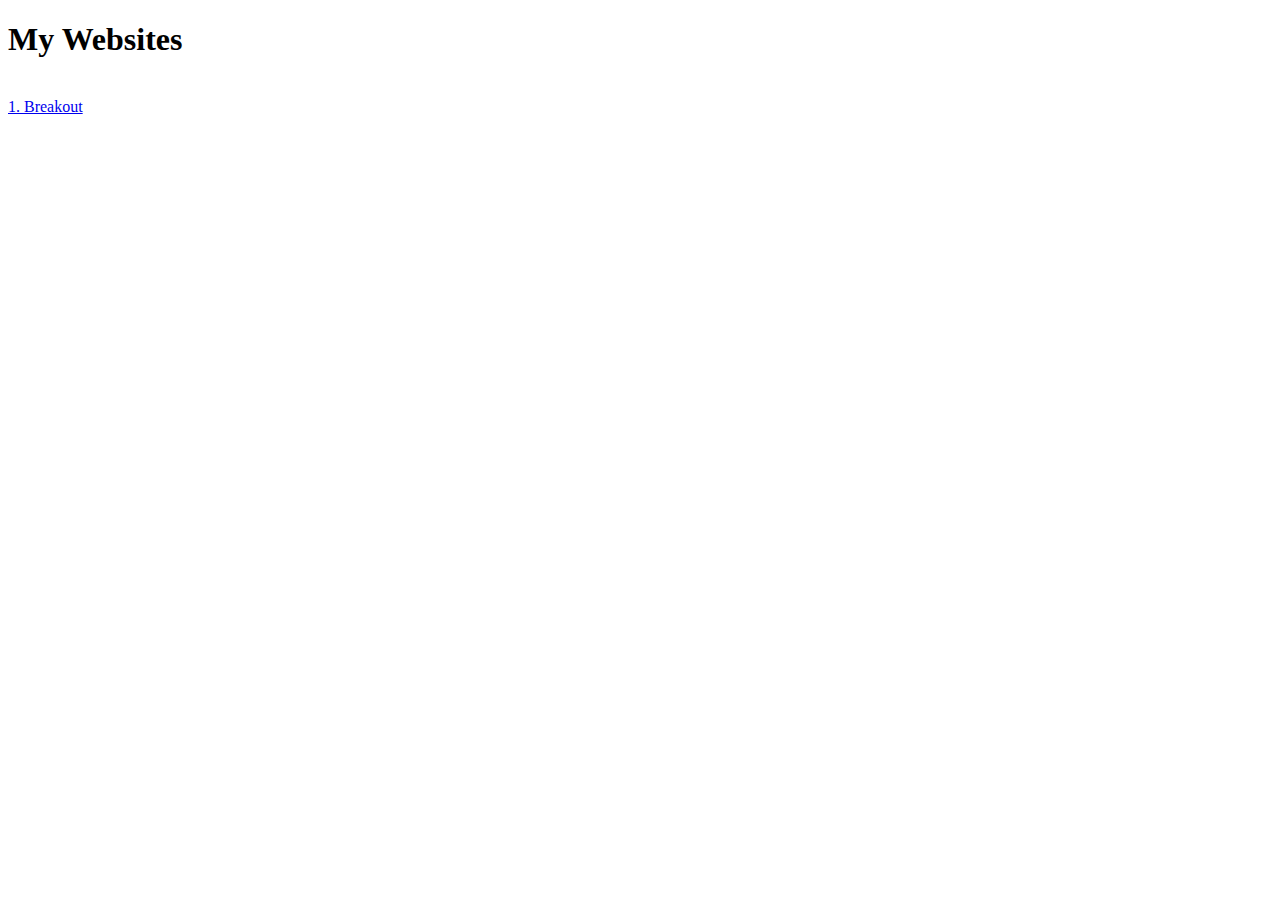
==== index.html @ f68a1c92 "Tue, Apr 2, 2024, 10:01 AM -07:00" ====
<!DOCTYPE html>
<html lang="en">
<head>
    <meta charset="UTF-8">
    <meta name="viewport" content="width=device-width, initial-scale=1.0">
    <title>Website2

    </title>
</head>
<body>
    <body>
        <h1>My Websites</h1>
        <br>
        <a href="breakout.html">1. Breakout</a>
</body>
</html>
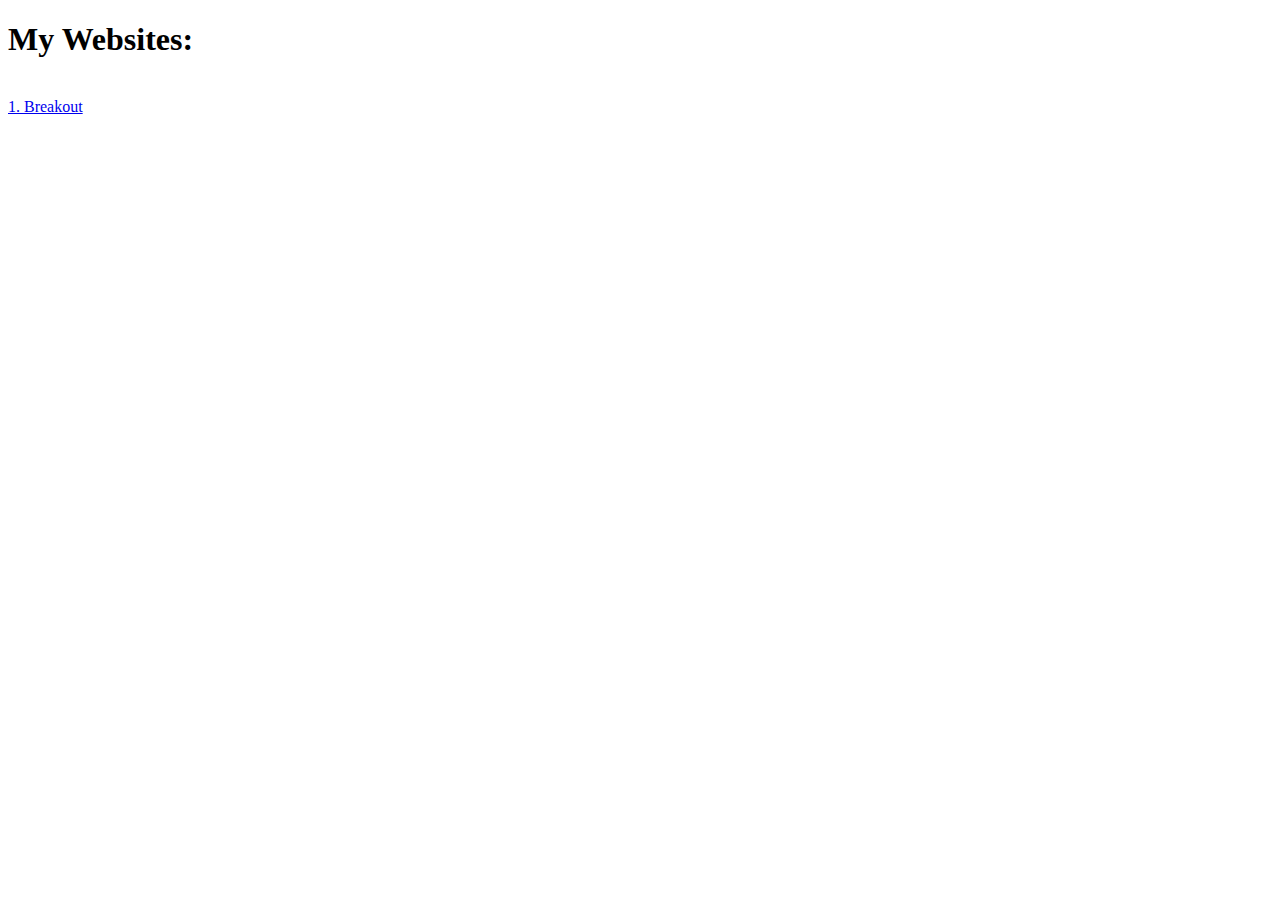
==== commit 61b4e340: "breakout" ====
--- a/index.html
+++ b/index.html
@@ -9,7 +9,7 @@
 </head>
 <body>
     <body>
-        <h1>My Websites</h1>
+        <h1>My Websites:</h1>
         <br>
         <a href="breakout.html">1. Breakout</a>
 </body>
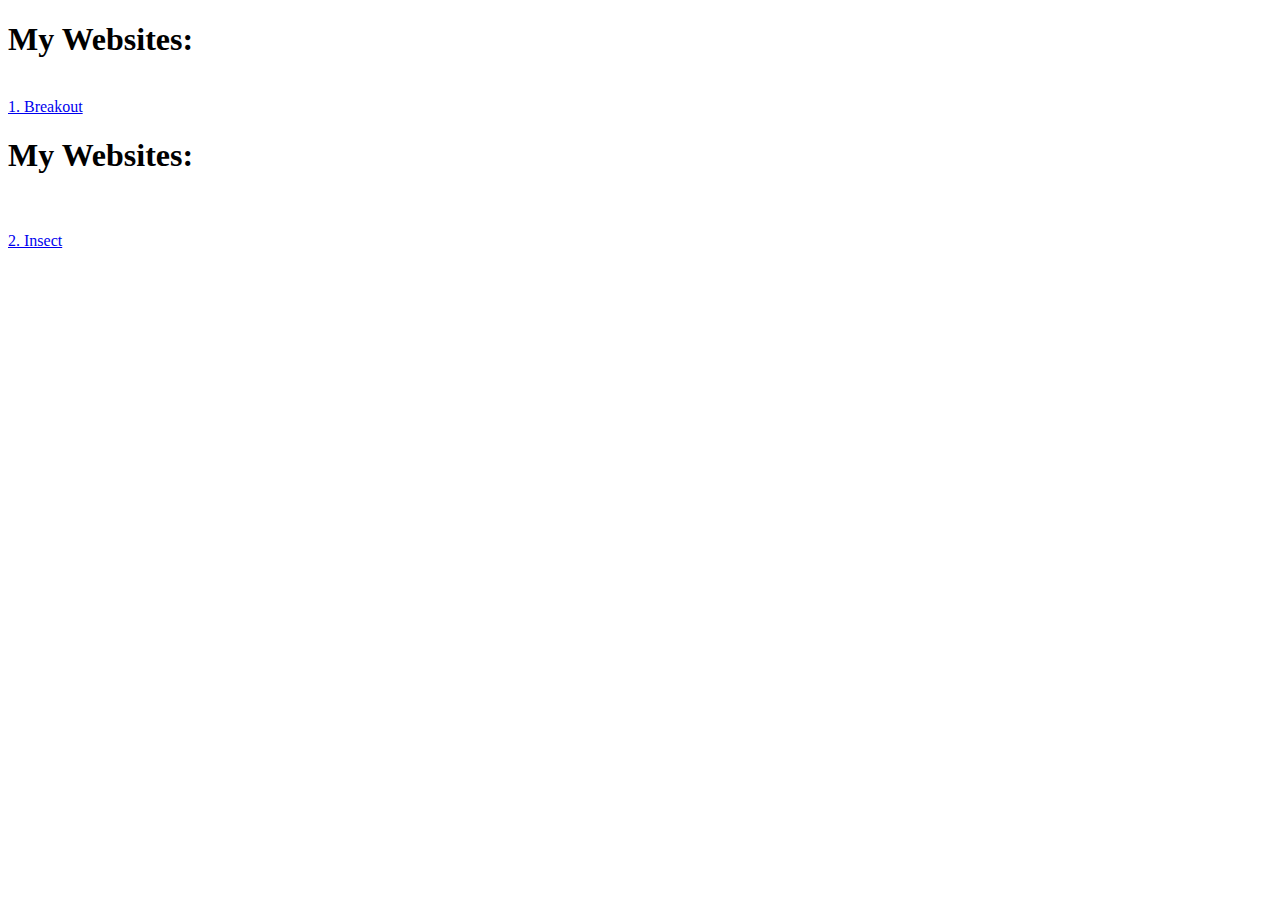
==== commit ca144c7a: "silas" ====
--- a/index.html
+++ b/index.html
@@ -12,5 +12,9 @@
         <h1>My Websites:</h1>
         <br>
         <a href="breakout.html">1. Breakout</a>
+        <h1>My Websites:</h1>
+        <br>
+        <br>
+        <a href="insect.html">2. Insect</a>
 </body>
 </html>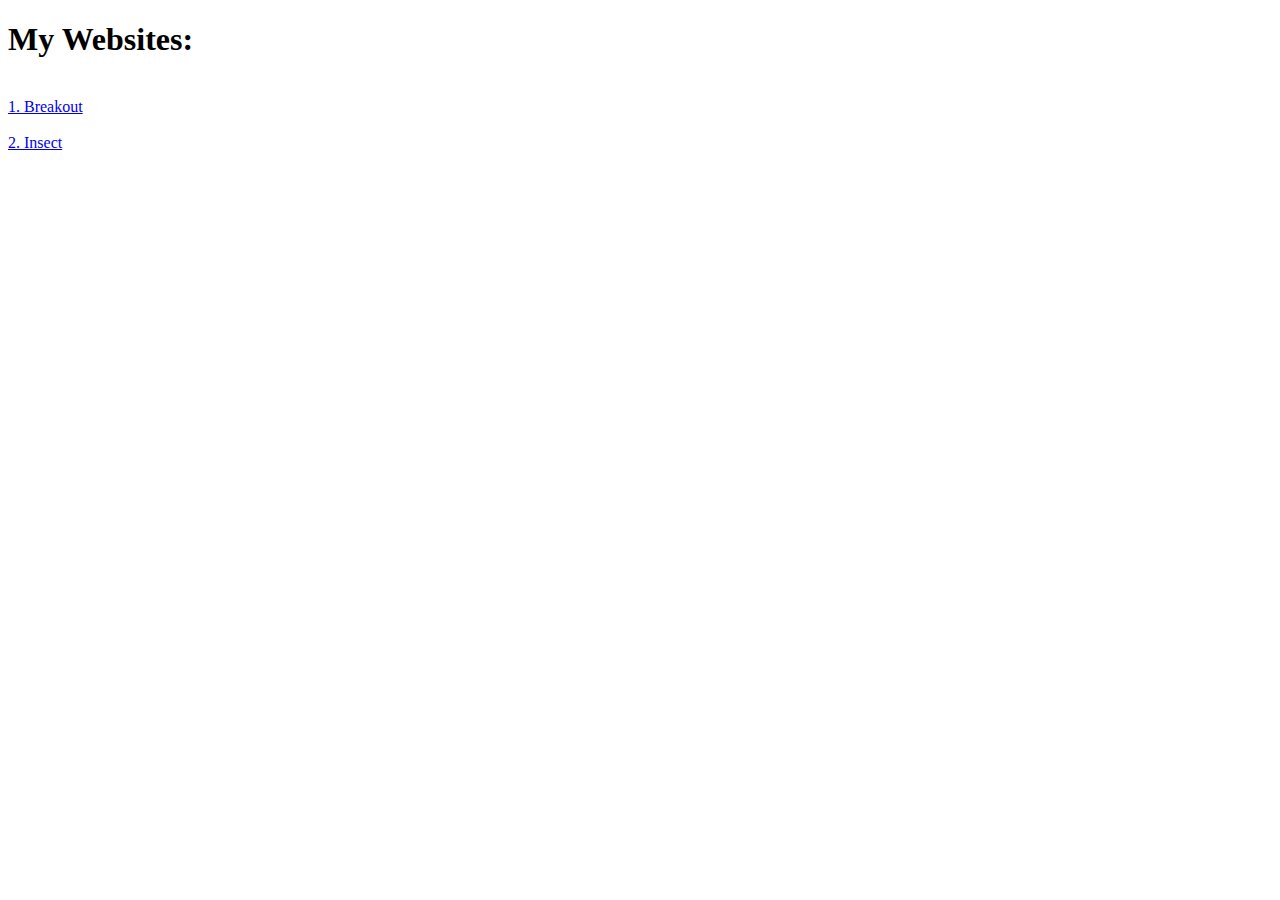
==== commit 5aa31689: "silas" ====
--- a/index.html
+++ b/index.html
@@ -12,7 +12,6 @@
         <h1>My Websites:</h1>
         <br>
         <a href="breakout.html">1. Breakout</a>
-        <h1>My Websites:</h1>
         <br>
         <br>
         <a href="insect.html">2. Insect</a>
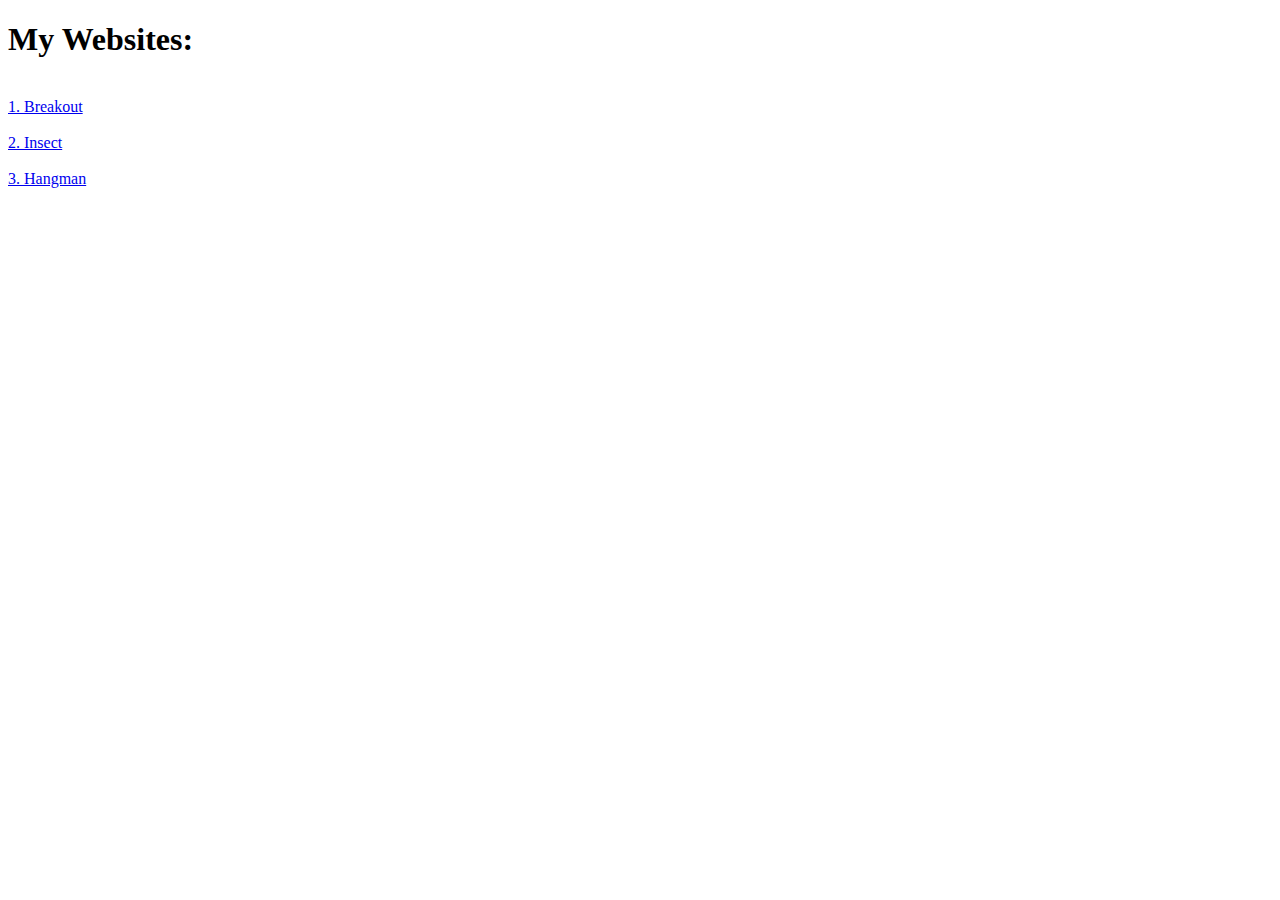
==== commit e7d95282: "hang" ====
--- a/index.html
+++ b/index.html
@@ -15,5 +15,8 @@
         <br>
         <br>
         <a href="insect.html">2. Insect</a>
+        <br>
+        <br>
+        <a href="hangman.html">3. Hangman</a>
 </body>
 </html>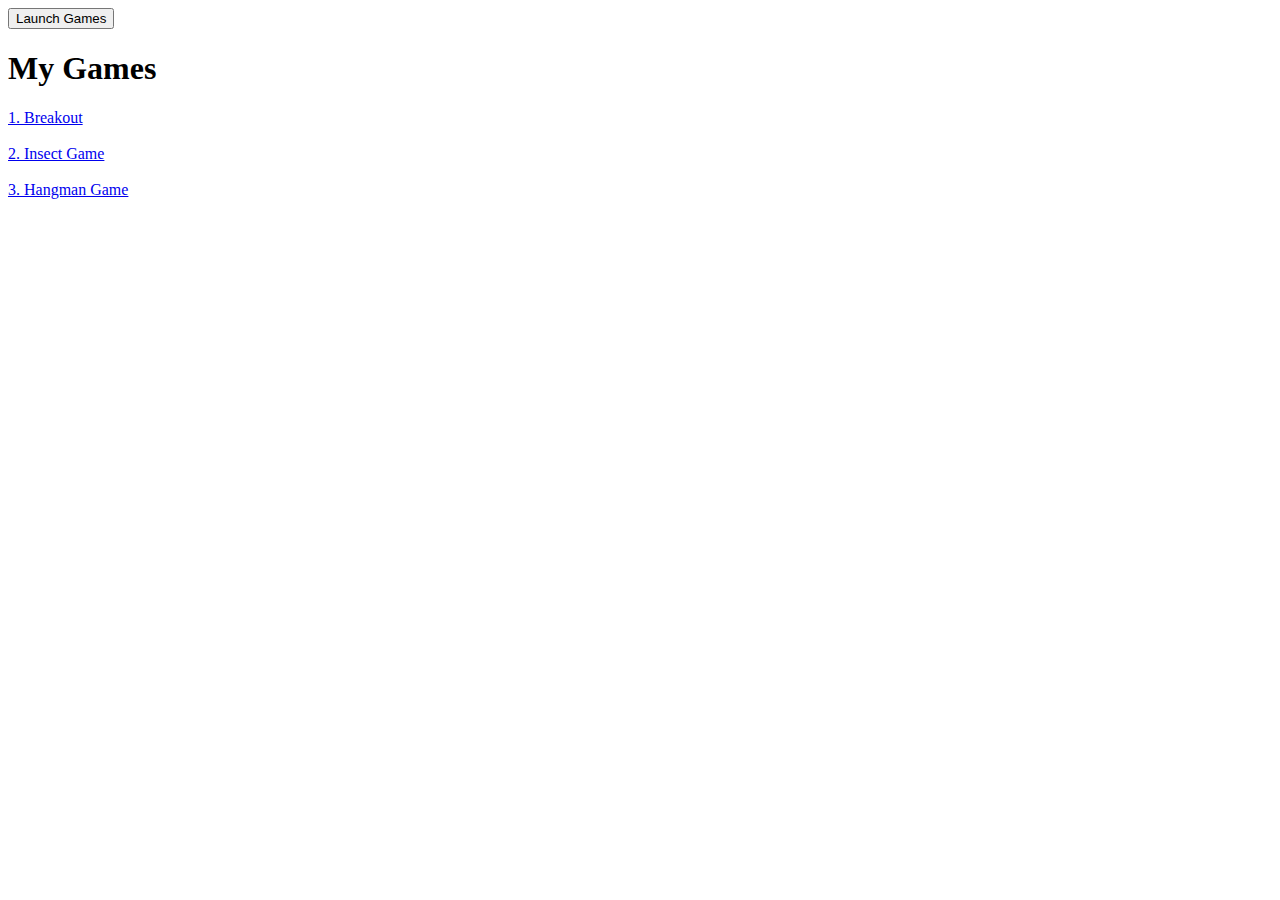
==== commit 88e96614: "Update index.html" ====
--- a/index.html
+++ b/index.html
@@ -3,20 +3,25 @@
 <head>
     <meta charset="UTF-8">
     <meta name="viewport" content="width=device-width, initial-scale=1.0">
-    <title>Website2
+    <title>Website2</title>
+</head>
+<link rel="stylesheet" href="css/index.css">
+<body>
+    
+        <button id="start-button" class="start-button"> Launch Games</button>
+ 
 
-    </title>
-</head>
-<body>
-    <body>
-        <h1>My Websites:</h1>
-        <br>
-        <a href="breakout.html">1. Breakout</a>
-        <br>
-        <br>
-        <a href="insect.html">2. Insect</a>
-        <br>
-        <br>
-        <a href="hangman.html">3. Hangman</a>
+<div id="stuff" class="stuff">
+    <h1>My Games</h1>
+    <a href="breakout.html">1. Breakout</a>
+    <br>
+    <br>
+    <a href="insect.html">2. Insect Game</a>
+    <br>
+    <br>
+    <a href="hangman.html">3. Hangman Game</a>
+</div>
 </body>
-</html>+<script src= "js/index.js"></script>
+
+</html>
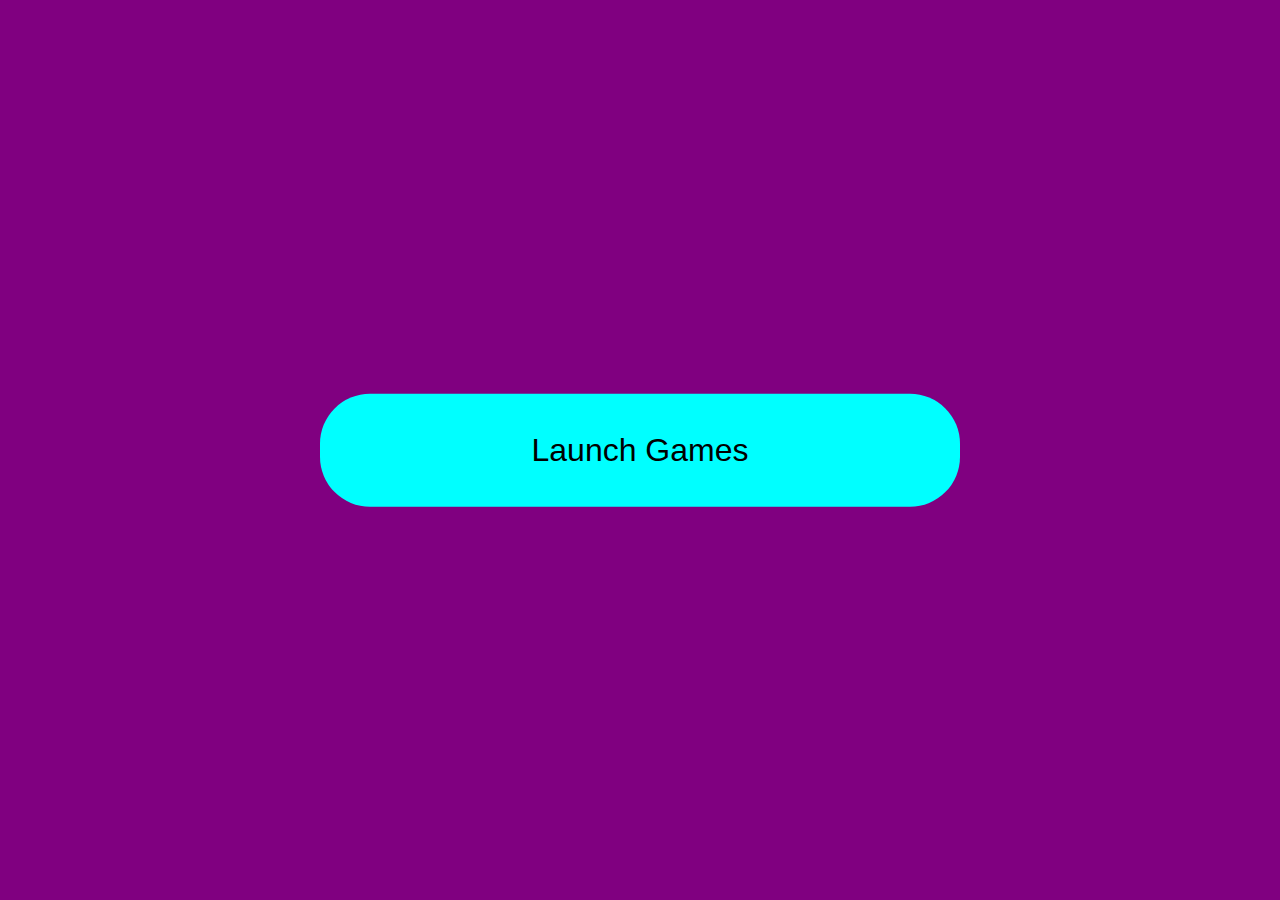
==== commit 0a192458: "Update index.html" ====
--- a/index.html
+++ b/index.html
@@ -11,7 +11,7 @@
         <button id="start-button" class="start-button"> Launch Games</button>
  
 
-<div id="stuff" class="stuff">
+<div id="links" class="links">
     <h1>My Games</h1>
     <a href="breakout.html">1. Breakout</a>
     <br>
--- a/css/index.css
+++ b/css/index.css
@@ -0,0 +1,59 @@
+body{
+    background-color:purple;
+    height: 100%;
+    margin: 0;
+    text-align: center;
+}
+
+a {
+    color: white;
+}
+#start-button{
+    width: 50vw;
+    height: 12.5vh; 
+    color: rgb(0, 0, 0); 
+    border: none;
+    text-align: center;
+    font-size: 32px;
+    cursor: pointer;
+    background-color:cyan; 
+    position: absolute;
+    top: 50%;
+    left: 50%;
+    transform: translate(-50%, -50%);
+    border-radius: 50px;
+}
+.start-button.invisible{
+transition:ease-out 0.5s ;
+opacity:0;
+}
+.links{
+    opacity: 0%;
+    color:rgb cyan;
+}
+.links.visible{
+    opacity: 100%;
+    transition: ease-in 0.5s;
+}
+
+h1
+{
+    color: white;
+    text-align: center;
+}
+
+.btn {
+    align-items: center;
+    position: absolute;
+    top: 35px;
+    right: 5px;
+    font-size: 16px;
+    color: white;
+    background-color: indigo;
+    border: 0;
+    height: 40px;
+    width: 250px;
+    cursor: pointer;
+    border-radius: 16px;
+    font-weight: bold;
+}
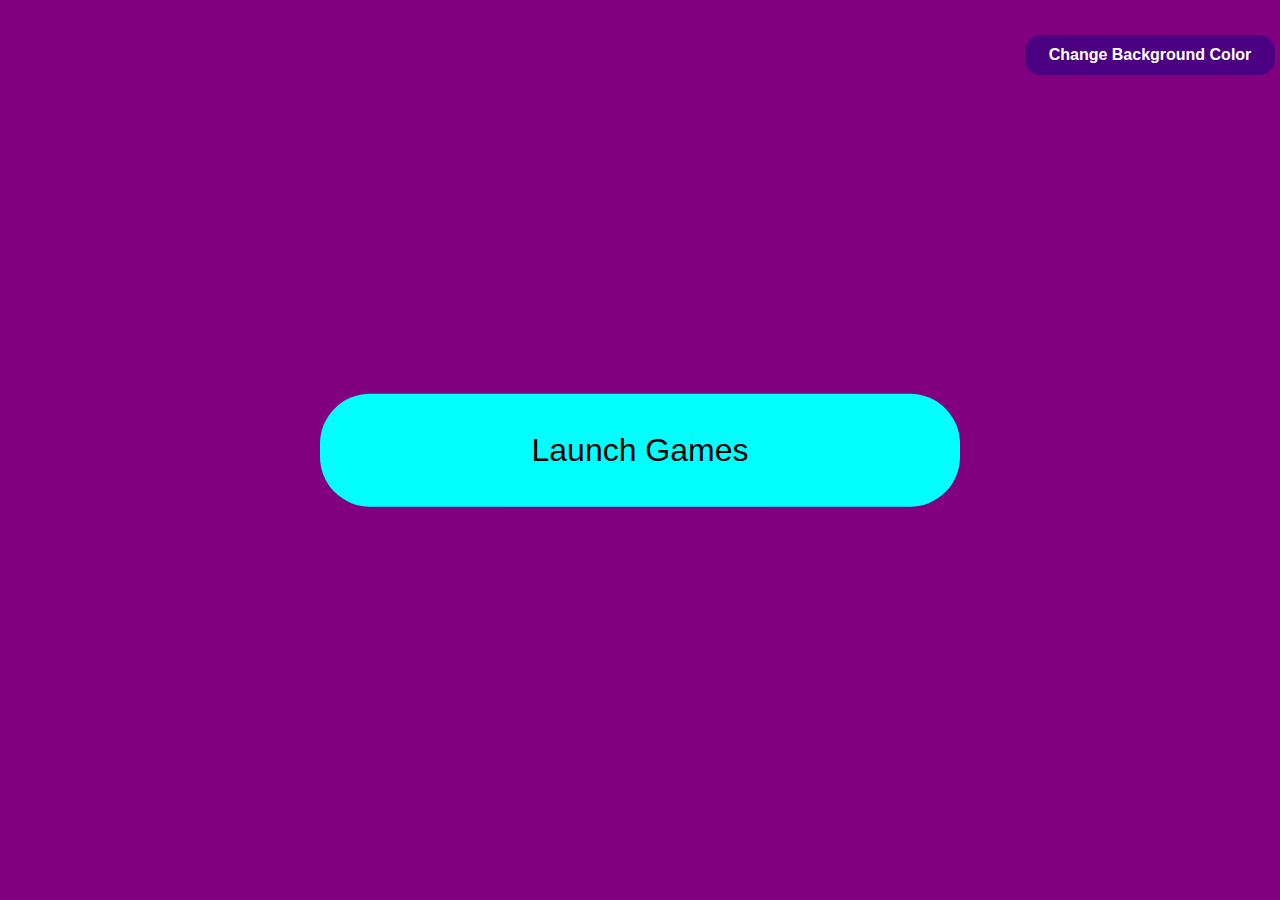
==== commit 655035ce: "Update index.html" ====
--- a/index.html
+++ b/index.html
@@ -22,6 +22,7 @@
     <a href="hangman.html">3. Hangman Game</a>
 </div>
 </body>
+<button class="btn">Change Background Color</button>
 <script src= "js/index.js"></script>
 
 </html>
